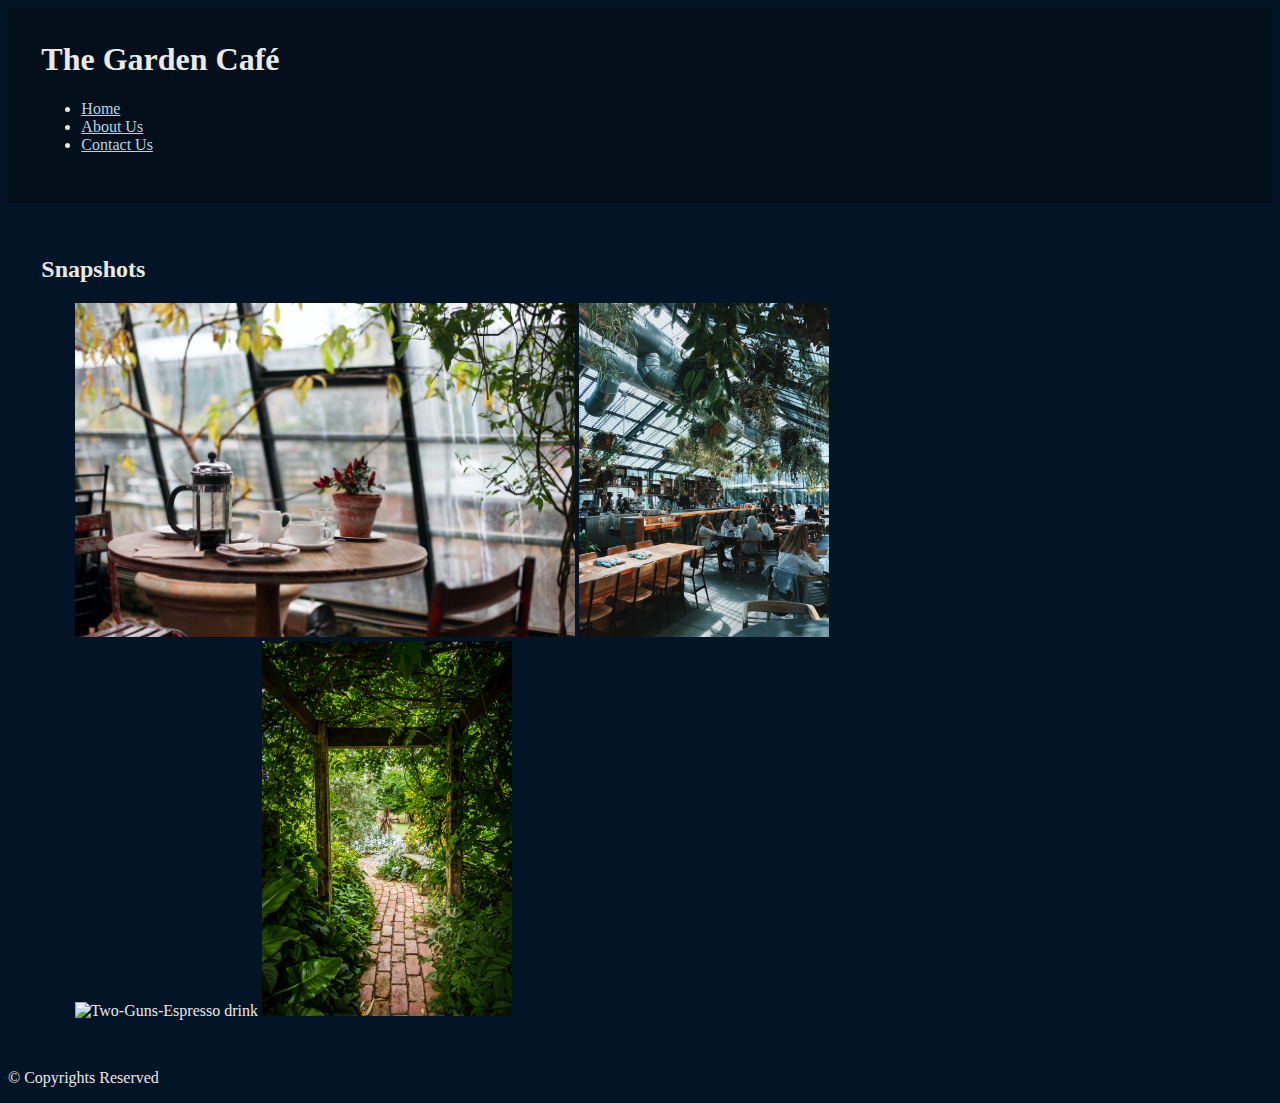
==== index.html @ 56750853 "built The Garden Cafe structure using html" ====
<!DOCTYPE html>
<html lang="en">

<head>
    <meta charset="UTF-8">
    <meta http-equiv="X-UA-Compatible" content="IE=edge">
    <meta name="viewport" content="width=device-width, initial-scale=1.0">
    <meta name="description" content="The Garden Café home page">
    <style>
        html {
            color: rgb(233, 233, 233);
            background-color: rgb(3, 20, 38);
        }

        header {
            padding: 25pt;
            background-color: rgb(2, 14, 26);
        }

        .home_page_header {
            margin-top: 0%;
        }

        main {
            padding: 25pt;
        }

        .snapshots {
            padding-left: 25pt;
        }

        a {
            color: lightblue;
    </style>
    <title>Document</title>
</head>

<body>
    <header>
        <h1 class="home_page_header">The Garden Café</h1>
        <ul>
            <li><a href="index.html">Home</a></li>
            <li><a href="about.html">About Us</a></li>
            <li><a href="contacts.html">Contact Us</a></li>
        </ul>
    </header>
    <main>
        <h2>
            Snapshots
        </h2>
        <div class="snapshots">
            <img src="./assets/indoor1.jpg" alt="indoor seating1" width="500">
            <img src="./assets/outdoor1.jpg" alt="outdoor seating1" width="250"><br>
            <img src="./assets/Two-Guns-Espresso.jpg" alt="Two-Guns-Espresso drink" width="250">
            <img src="./assets/outdoor-seating-walkway.jpg" alt="outdoor-seating-walkway" width="250">
        </div>
    </main>
    <footer>
        <p>&copy; Copyrights Reserved</p>
    </footer>
</body>

</html>
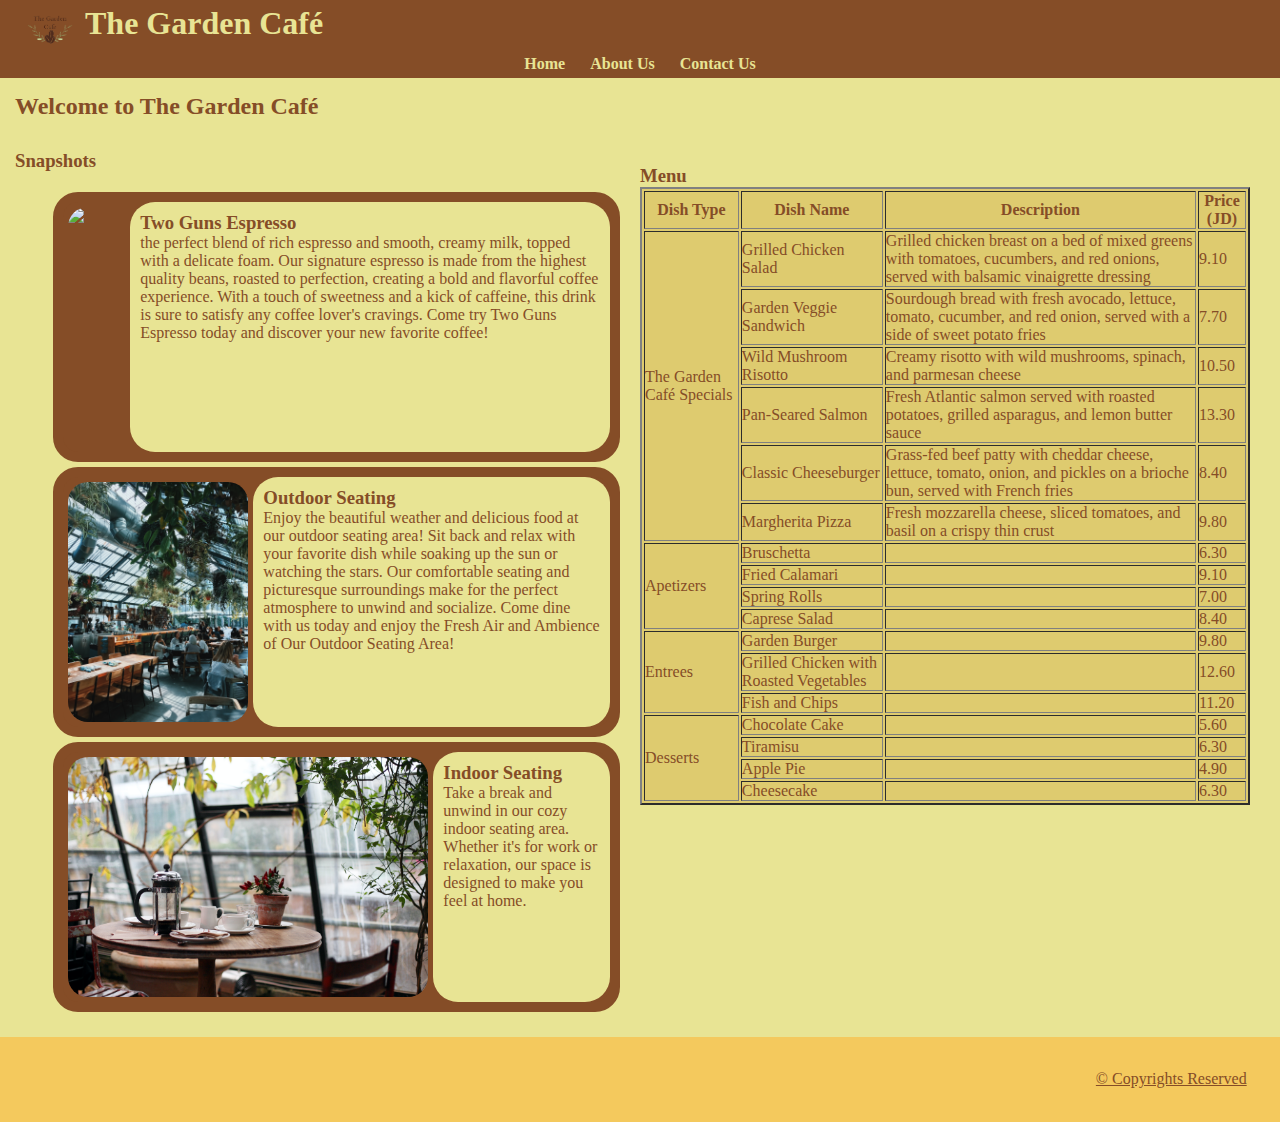
==== commit d5903450: "redesigned the whole website" ====
--- a/index.html
+++ b/index.html
@@ -6,57 +6,277 @@
     <meta http-equiv="X-UA-Compatible" content="IE=edge">
     <meta name="viewport" content="width=device-width, initial-scale=1.0">
     <meta name="description" content="The Garden Café home page">
-    <style>
-        html {
-            color: rgb(233, 233, 233);
-            background-color: rgb(3, 20, 38);
-        }
-
-        header {
-            padding: 25pt;
-            background-color: rgb(2, 14, 26);
-        }
-
-        .home_page_header {
-            margin-top: 0%;
-        }
-
-        main {
-            padding: 25pt;
-        }
-
-        .snapshots {
-            padding-left: 25pt;
-        }
-
-        a {
-            color: lightblue;
-    </style>
+    <link rel="stylesheet" href="./stylesheets/home_page_styles.css">
     <title>Document</title>
 </head>
 
 <body>
     <header>
-        <h1 class="home_page_header">The Garden Café</h1>
+        <h1 class="home_page_header">
+            <img src="./assets/The_Garden_Café_transparent.png" alt="The Garden Cafe logo" width="50px" height="50px">
+            The Garden Café
+        </h1>
         <ul>
             <li><a href="index.html">Home</a></li>
             <li><a href="about.html">About Us</a></li>
             <li><a href="contacts.html">Contact Us</a></li>
         </ul>
     </header>
+    <h2 class="welcome_message">
+        Welcome to The Garden Café
+    </h2>
     <main>
-        <h2>
-            Snapshots
-        </h2>
-        <div class="snapshots">
-            <img src="./assets/indoor1.jpg" alt="indoor seating1" width="500">
-            <img src="./assets/outdoor1.jpg" alt="outdoor seating1" width="250"><br>
-            <img src="./assets/Two-Guns-Espresso.jpg" alt="Two-Guns-Espresso drink" width="250">
-            <img src="./assets/outdoor-seating-walkway.jpg" alt="outdoor-seating-walkway" width="250">
-        </div>
+        <section class="snapshots_section">
+            <h3 class="snapshots_header_text">
+                Snapshots
+            </h3>
+            <div class="snapshots">
+                <article class="img_card">
+                    <img src="./assets/Two-Guns-Espresso.jpg" alt="Two-Guns-Espresso drink">
+                    <section class="card_content">
+                        <p>
+                        <h3>
+                            Two Guns Espresso
+                        </h3>
+                        the perfect blend of rich espresso and smooth, creamy milk, topped with a delicate foam. Our
+                        signature espresso is made from the highest quality beans, roasted to perfection, creating a
+                        bold and flavorful coffee experience. With a touch of sweetness and a kick of caffeine, this
+                        drink is sure to satisfy any coffee lover's cravings. Come try Two Guns Espresso today and
+                        discover your new favorite coffee!
+                        </p>
+                    </section>
+                </article>
+                <article class="img_card">
+                    <img src="./assets/outdoor1.jpg" alt="outdoor seating1">
+                    <section class="card_content">
+                        <p>
+                        <h3>
+                            Outdoor Seating
+                        </h3>
+                        Enjoy the beautiful weather and delicious food at our outdoor seating area! Sit back and relax
+                        with your favorite dish while soaking up the sun or watching the stars. Our comfortable seating
+                        and picturesque surroundings make for the perfect atmosphere to unwind and socialize. Come dine
+                        with us today and enjoy the Fresh Air and Ambience of Our Outdoor Seating Area!
+                        </p>
+                    </section>
+                </article>
+                <article class="img_card">
+                    <img src="./assets/indoor1.jpg" alt="indoor seating1">
+                    <section class="card_content">
+                        <p>
+                        <h3>
+                            Indoor Seating
+                        </h3>
+                        Take a break and unwind in our cozy indoor seating area. Whether it's for work or relaxation,
+                        our space is designed to make you feel at home.
+                        </p>
+                    </section>
+                </article>
+            </div>
+        </section>
+        <section class="menu_section">
+            <h3>
+                Menu
+            </h3>
+            <table class="deshes_menu" border='2'>
+                <tr>
+                    <th>
+                        Dish Type
+                    </th>
+                    <th>
+                        Dish Name
+                    </th>
+                    <th>
+                        Description
+                    </th>
+                    <th>
+                        Price (JD)
+                    </th>
+                </tr>
+                <tr>
+                    <td rowspan='6'>
+                        The Garden Café Specials
+                    </td>
+                    <td>
+                        Grilled Chicken Salad
+                    </td>
+                    <td>
+                        Grilled chicken breast on a bed of mixed greens with tomatoes, cucumbers, and red onions, served
+                        with balsamic vinaigrette dressing
+                    </td>
+                    <td>
+                        9.10
+                    </td>
+                </tr>
+                <tr>
+                    <td>
+                        Garden Veggie Sandwich
+                    </td>
+                    <td>
+                        Sourdough bread with fresh avocado, lettuce, tomato, cucumber, and red onion, served with a side
+                        of sweet potato fries
+                    </td>
+                    <td>
+                        7.70
+                    </td>
+                </tr>
+                <tr>
+                    <td>
+                        Wild Mushroom Risotto
+                    </td>
+                    <td>
+                        Creamy risotto with wild mushrooms, spinach, and parmesan cheese
+                    </td>
+                    <td>
+                        10.50
+                    </td>
+                </tr>
+                <tr>
+                    <td>
+                        Pan-Seared Salmon
+                    </td>
+                    <td>
+                        Fresh Atlantic salmon served with roasted potatoes, grilled asparagus, and lemon butter sauce
+                    </td>
+                    <td>
+                        13.30
+                    </td>
+                </tr>
+                <tr>
+                    <td>
+                        Classic Cheeseburger
+                    </td>
+                    <td>
+                        Grass-fed beef patty with cheddar cheese, lettuce, tomato, onion, and pickles on a brioche bun,
+                        served with French fries
+                    </td>
+                    <td>
+                        8.40
+                    </td>
+                </tr>
+                <tr>
+                    <td>
+                        Margherita Pizza
+                    </td>
+                    <td>
+                        Fresh mozzarella cheese, sliced tomatoes, and basil on a crispy thin crust
+                    </td>
+                    <td>
+                        9.80
+                    </td>
+                </tr>
+                <tr>
+                    <td rowspan='4'>
+                        Apetizers
+                    </td>
+                    <td>
+                        Bruschetta
+                    </td>
+                    <td></td>
+                    <td>
+                        6.30
+                    </td>
+                </tr>
+                <tr>
+                    <td>
+                        Fried Calamari
+                    </td>
+                    <td></td>
+                    <td>
+                        9.10
+                    </td>
+                </tr>
+                <tr>
+                    <td>
+                        Spring Rolls
+                    </td>
+                    <td></td>
+                    <td>
+                        7.00
+                    </td>
+                </tr>
+                <tr>
+                    <td>
+                        Caprese Salad
+                    </td>
+                    <td></td>
+                    <td>8.40</td>
+                </tr>
+                <tr>
+                    <td rowspan='3'>
+                        Entrees
+                    </td>
+                    <td>
+                        Garden Burger
+                    </td>
+                    <td></td>
+                    <td>
+                        9.80
+                    </td>
+                </tr>
+                <tr>
+                    <td>
+                        Grilled Chicken with Roasted Vegetables
+                    </td>
+                    <td></td>
+                    <td>
+                        12.60
+                    </td>
+                </tr>
+                <tr>
+                    <td>
+                        Fish and Chips
+                    </td>
+                    <td></td>
+                    <td>
+                        11.20
+                    </td>
+                </tr>
+                <tr>
+                    <td rowspan='4'>
+                        Desserts
+                    </td>
+                    <td>
+                        Chocolate Cake
+                    </td>
+                    <td></td>
+                    <td>
+                        5.60
+                    </td>
+                </tr>
+                <tr>
+                    <td>
+                        Tiramisu
+                    </td>
+                    <td></td>
+                    <td>
+                        6.30
+                    </td>
+                </tr>
+                <tr>
+                    <td>
+                        Apple Pie
+                    </td>
+                    <td></td>
+                    <td>
+                        4.90
+                    </td>
+                </tr>
+                <tr>
+                    <td>
+                        Cheesecake
+                    </td>
+                    <td></td>
+                    <td>
+                        6.30
+                    </td>
+                </tr>
+            </table>
+
+        </section>
     </main>
     <footer>
-        <p>&copy; Copyrights Reserved</p>
+        <p class="copyrights_text">&copy; Copyrights Reserved</p>
     </footer>
 </body>
 
--- a/stylesheets/home_page_styles.css
+++ b/stylesheets/home_page_styles.css
@@ -0,0 +1,126 @@
+* {
+    font-family: 'Caveat', cursive;
+    padding: 0;
+    margin: 0;
+    box-sizing: border-box;
+}
+
+html {
+    background-color: rgb(232, 228, 148);
+}
+
+header {
+    background-color: rgb(133, 77, 39);
+    color: rgb(232, 228, 148);
+    padding-left: 25px;
+    padding-right: 25px;
+    padding-top: 5px;
+    padding-bottom: 5px;
+    align-items: center;
+    justify-content: space-between;
+}
+
+.home_page_header {
+    display: flex;
+    gap: 10px;
+}
+
+header ul {
+    list-style: none;
+    display: flex;
+    gap: 25px;
+    justify-content: center;
+}
+
+header ul li a {
+    text-decoration: none;
+    font-weight: bold;
+    color: rgb(232, 228, 148);
+}
+
+a {
+    color: rgb(33, 33, 33);
+}
+
+main {
+    padding: 15px;
+    min-height: calc(100vh - 50px);
+    display: flex;
+    color: rgb(133, 77, 39);
+    justify-content: space-between;
+}
+
+.welcome_message {
+    padding: 15px;
+    color: rgb(133, 77, 39);
+}
+
+.menu_section {
+    width: 50%;
+    margin: 15px;
+}
+
+.deshes_menu {
+    background-color: rgba(192, 127, 0, 0.25);
+}
+
+.snapshots_section {
+    width: 50%;
+}
+
+.snapshots {
+    padding-top: 5px;
+    padding-left: 25pt;
+    padding-bottom: 5px;
+}
+
+.snapshots img {
+    height: 250px;
+    padding: 5px;
+    border-radius: 25px;
+    border: solid 10px rgb(133, 77, 39);
+}
+
+.snapshots_header_text {
+    text-align: start;
+    padding-bottom: 10px;
+}
+
+.copyrights_text {
+    text-decoration: underline;
+    text-align: end;
+}
+
+footer {
+    padding: 25pt;
+    background-color: rgb(244, 201, 93);
+    color: rgb(133, 77, 39);
+    bottom: 0px;
+}
+
+.img_card {
+    display: flex;
+    align-items: center;
+    border: solid 10px rgb(133, 77, 39);
+    background-color: rgb(133, 77, 39);
+    border-radius: 25px;
+    margin: 5px;
+}
+
+.img_card img {
+    padding: 5px;
+    border-radius: 25px;
+    border: none;
+}
+
+.card_content {
+    background-color: rgb(232, 228, 148);
+    border-radius: 25px;
+    padding: 10px;
+    height: 250px;
+    overflow: auto;
+}
+
+/*
+    #854d27, #dd7230, #f4c95d, #e7e393, #04030f
+*/